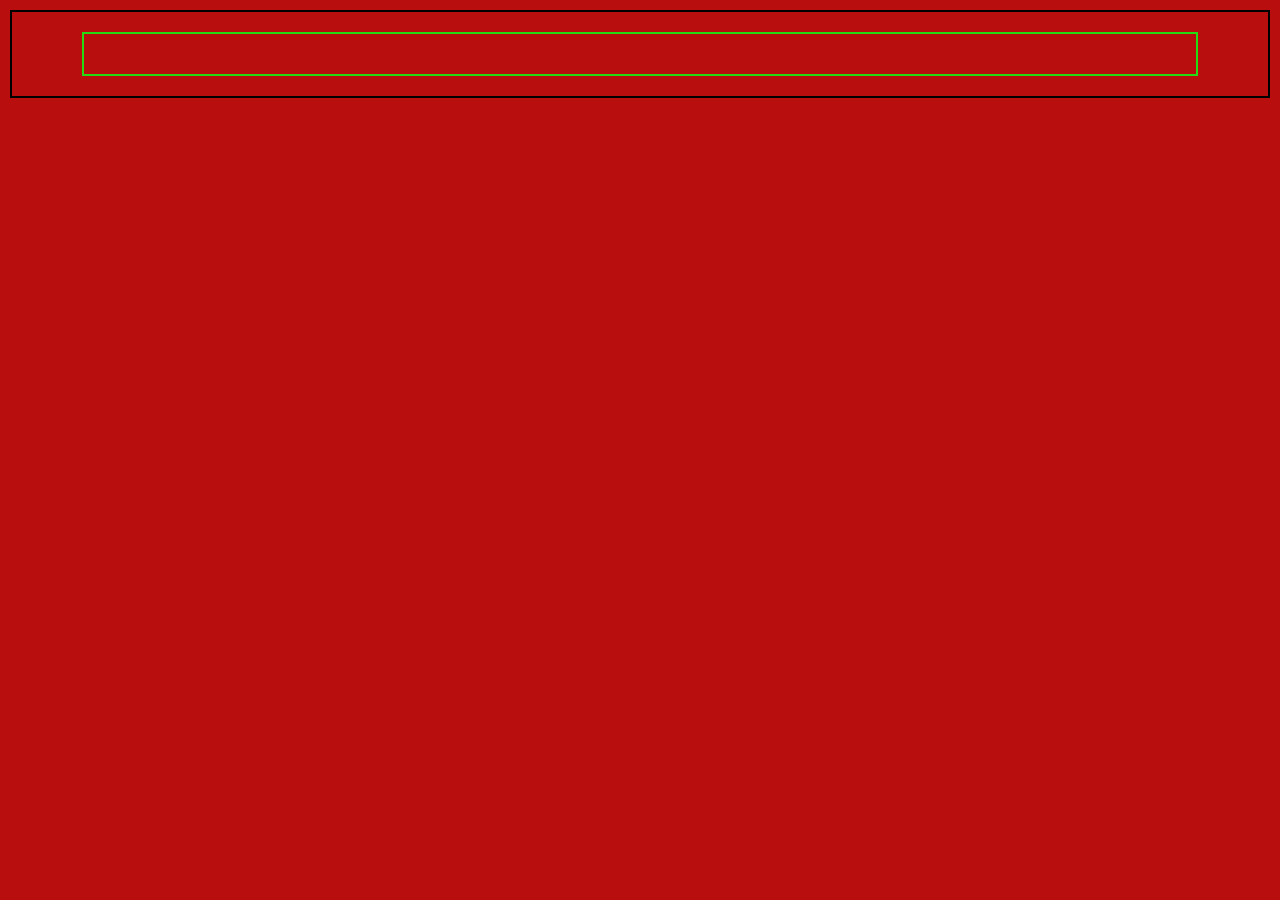
==== boxmodel.html @ 54db65ee "added boxmodel page" ====
<!DOCTYPE html>
<html lang="en">
<head>
    <meta charset="UTF-8">
    <meta name="viewport" content="width=device-width, initial-scale=1.0">
    <title>Document</title>

    <style>
        body {
            background-color: #b90e0e;
            margin: 10px;
            border: 2px solid black;
        }
        p {
            margin: 20px 70px;
            /* top-bottom left_right*/
            /* top left-right bottom */
            /* top right bottom left */
            
            border: 2px solid rgb(37, 219, 20);
            padding: 20px;
        }
    </style>
</head>
<body>

</body>
<p> </p>
</html>
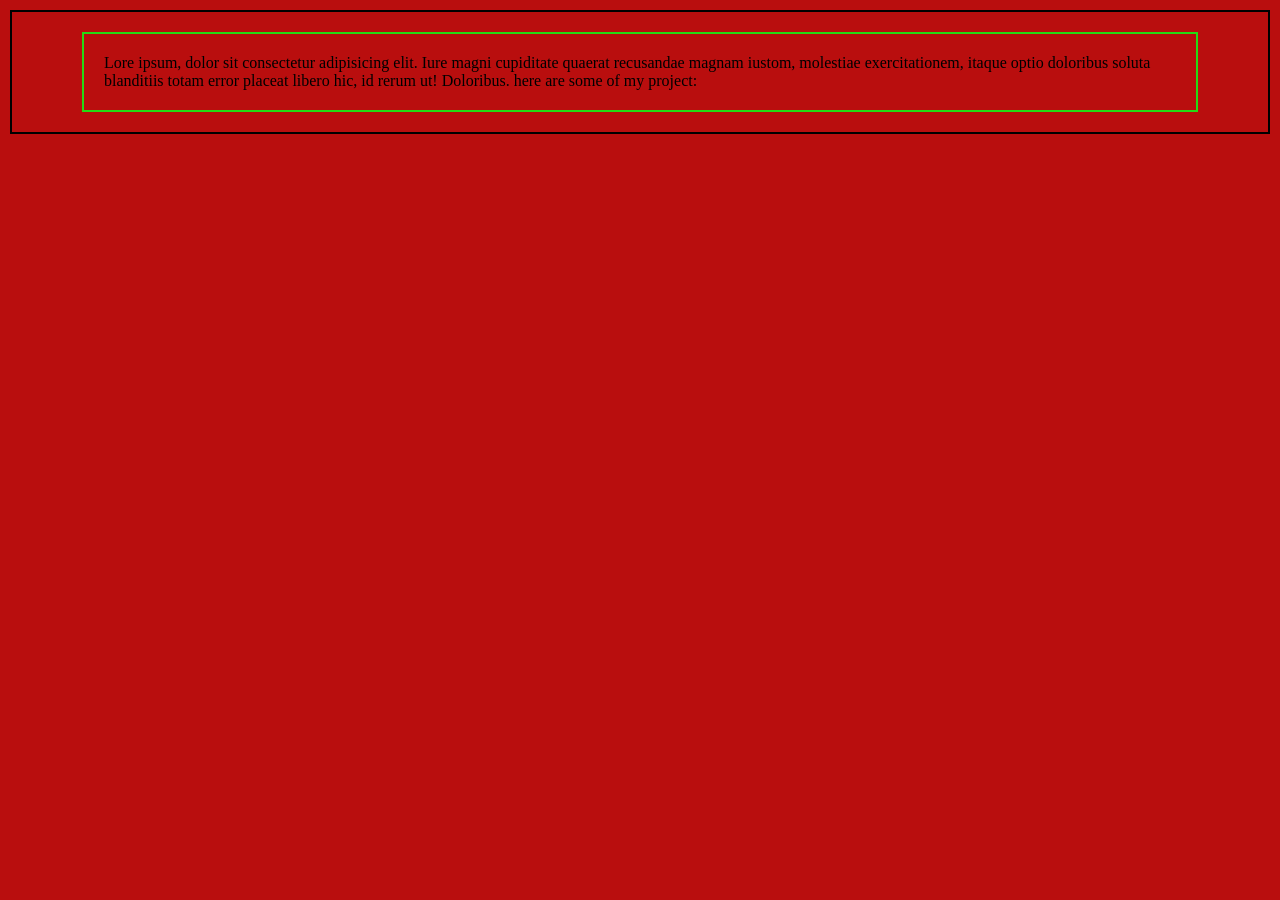
==== commit 8b42999e: "added boxmodel page" ====
--- a/boxmodel.html
+++ b/boxmodel.html
@@ -25,5 +25,6 @@
 <body>
 
 </body>
-<p> </p>
+<p>Lore ipsum, dolor sit consectetur adipisicing elit. Iure magni cupiditate quaerat recusandae magnam iustom, molestiae exercitationem,
+itaque optio doloribus soluta blanditiis totam error placeat libero hic, id rerum ut! Doloribus. here are some of my project:</p>
 </html>
